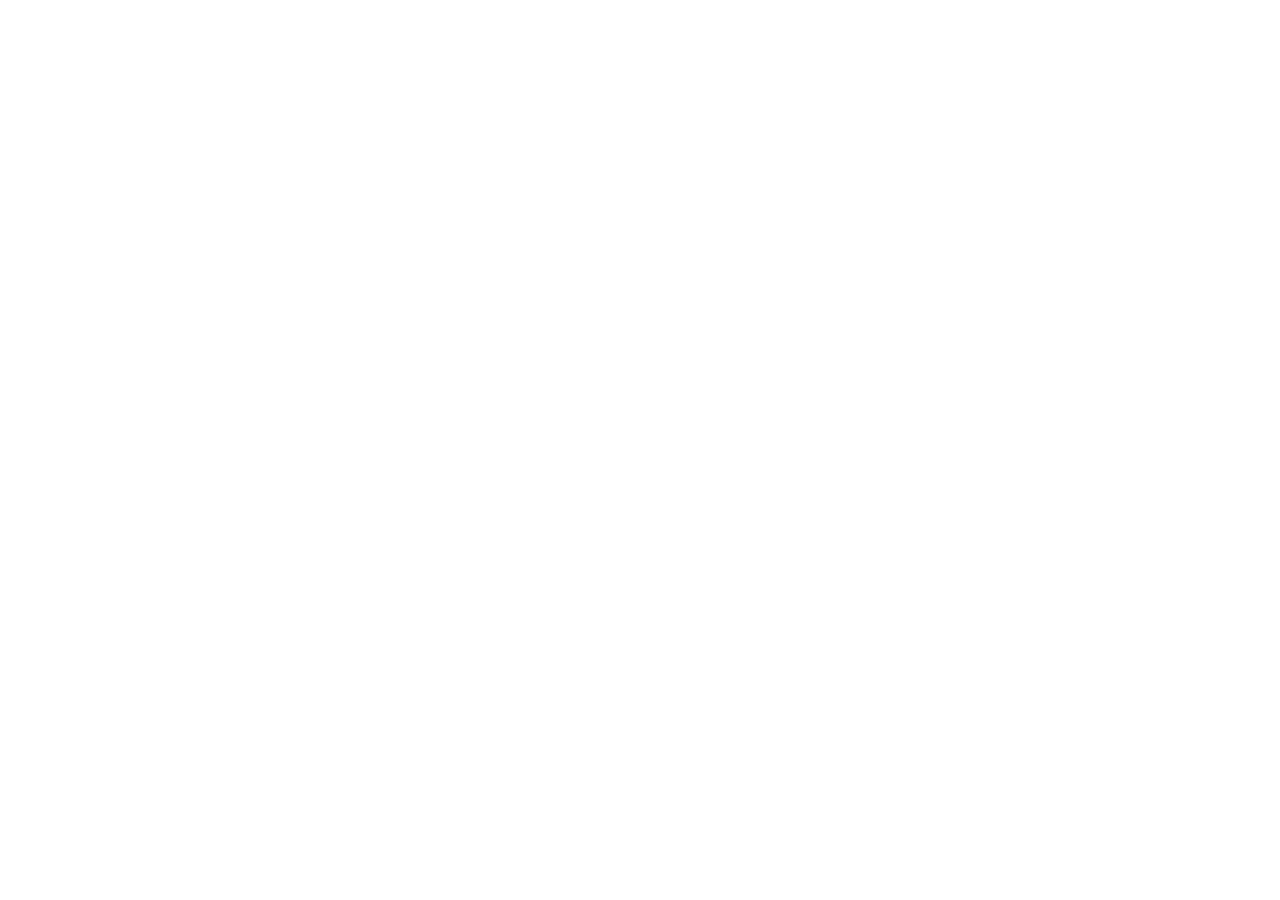
==== recipes/bolognese-pasata.html @ d997e821 "Add index and recipes I added the index and all recipes HTML." ====
<!DOCTYPE html>
<html lang="en">
<head>
    <meta charset="UTF-8">
    <meta name="viewport" content="width=device-width, initial-scale=1.0">
    <title>Bolognese Pasta Recipe</title>
</head>
<body>
    
</body>
</html>
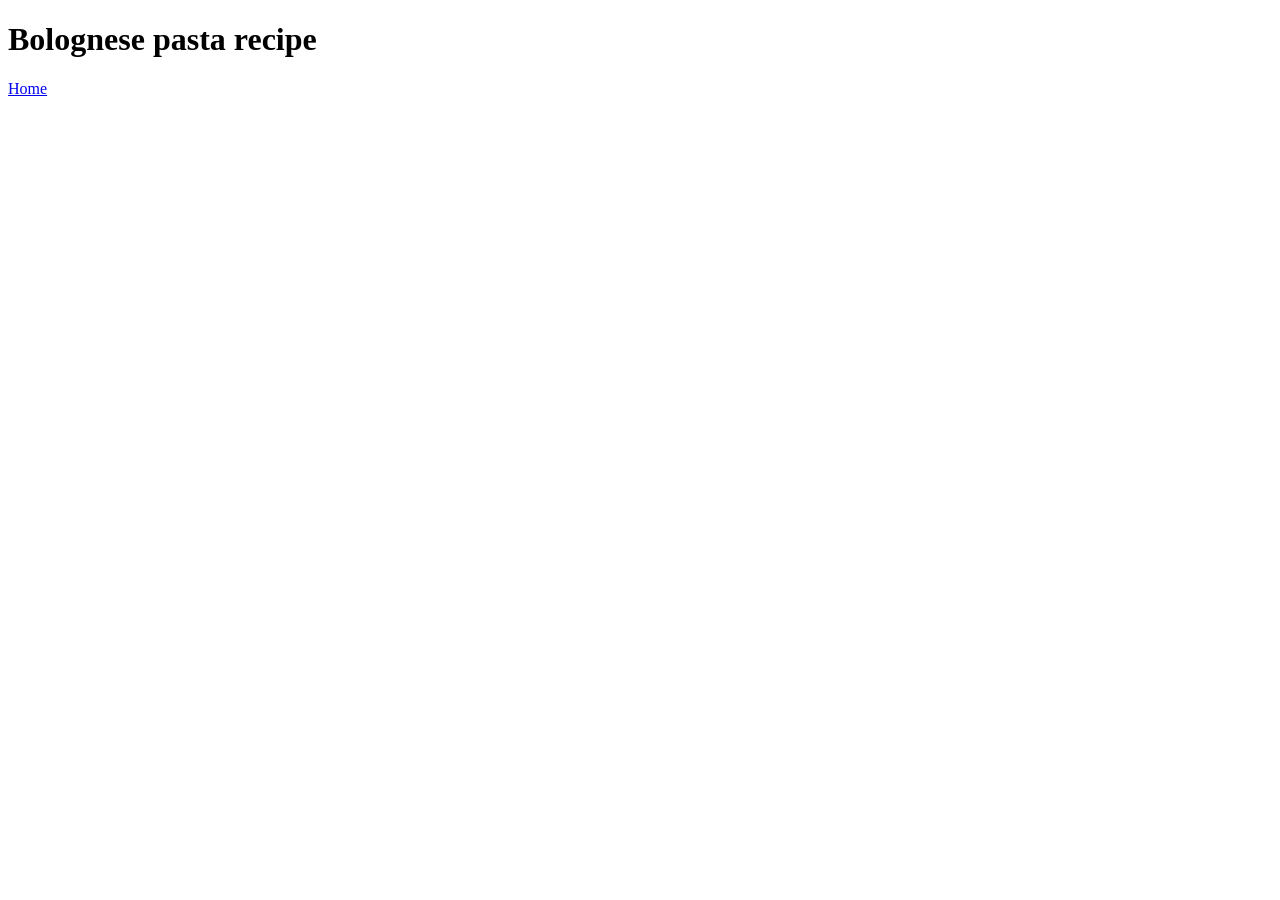
==== commit cc0070ab: "Delete useless recipes and modif bolo and index Removed carbonara and lasagna recipes as they were n" ====
--- a/recipes/bolognese-pasata.html
+++ b/recipes/bolognese-pasata.html
@@ -6,6 +6,8 @@
     <title>Bolognese Pasta Recipe</title>
 </head>
 <body>
-    
+    <h1>Bolognese pasta recipe</h1>
+
+    <a href="../index.html">Home</a>
 </body>
 </html>
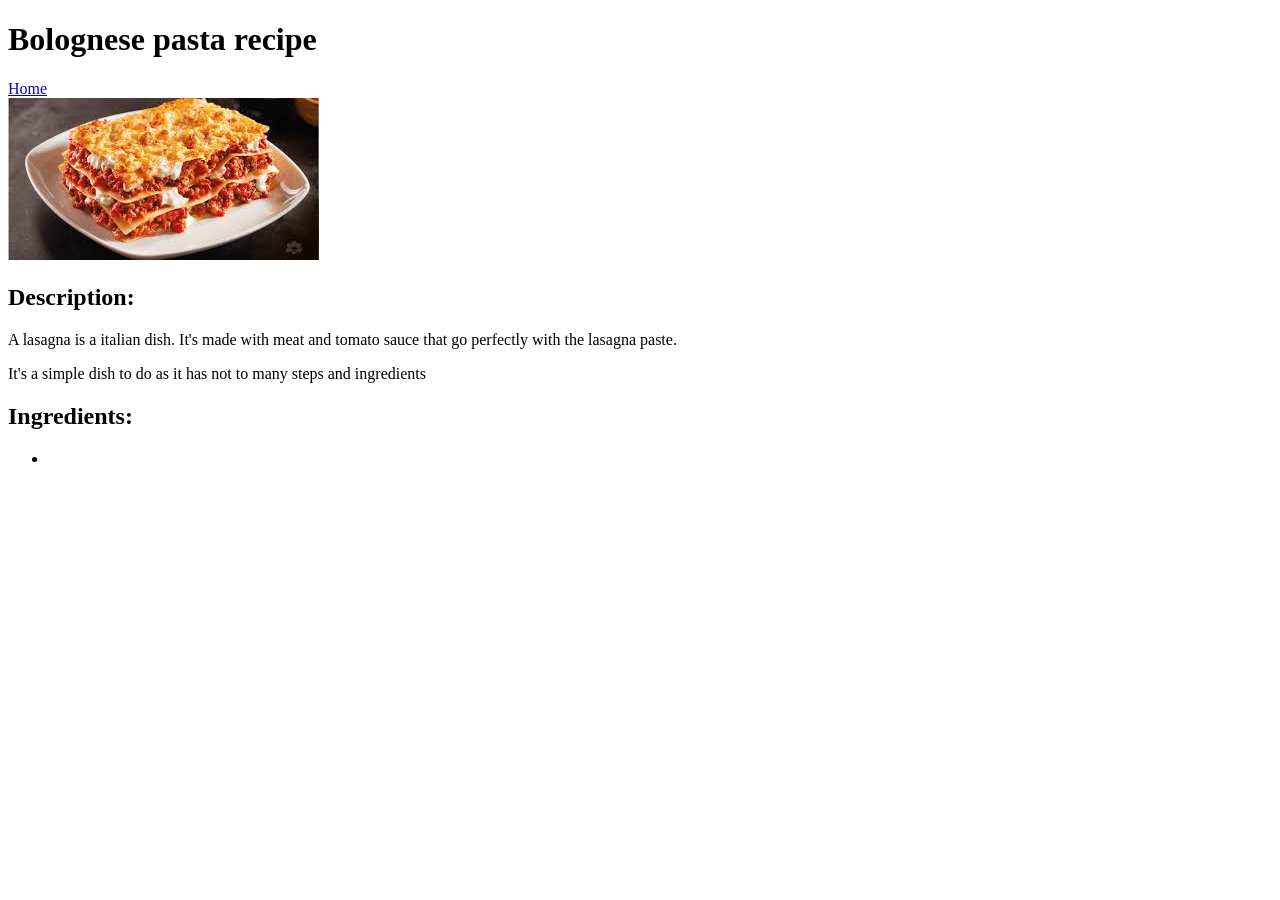
==== commit 23a7d0f6: "Modify index.html and bolognese-pasata.html recipe Added description to bolognese recipe" ====
--- a/recipes/bolognese-pasata.html
+++ b/recipes/bolognese-pasata.html
@@ -9,5 +9,19 @@
     <h1>Bolognese pasta recipe</h1>
 
     <a href="../index.html">Home</a>
+    <div></div>
+
+    <img src="[data-uri]" 
+    alt="Tasty lasagna">
+
+    <h2>Description:</h2>
+    <p>A lasagna is a italian dish. It's made with meat and tomato sauce that go perfectly with the lasagna paste.</p>
+    <p>It's a simple dish to do as it has not to many steps and ingredients</p>
+
+    <h2>Ingredients: </h2>
+    <ul>
+        <li></li>
+    </ul>
+
 </body>
 </html>
